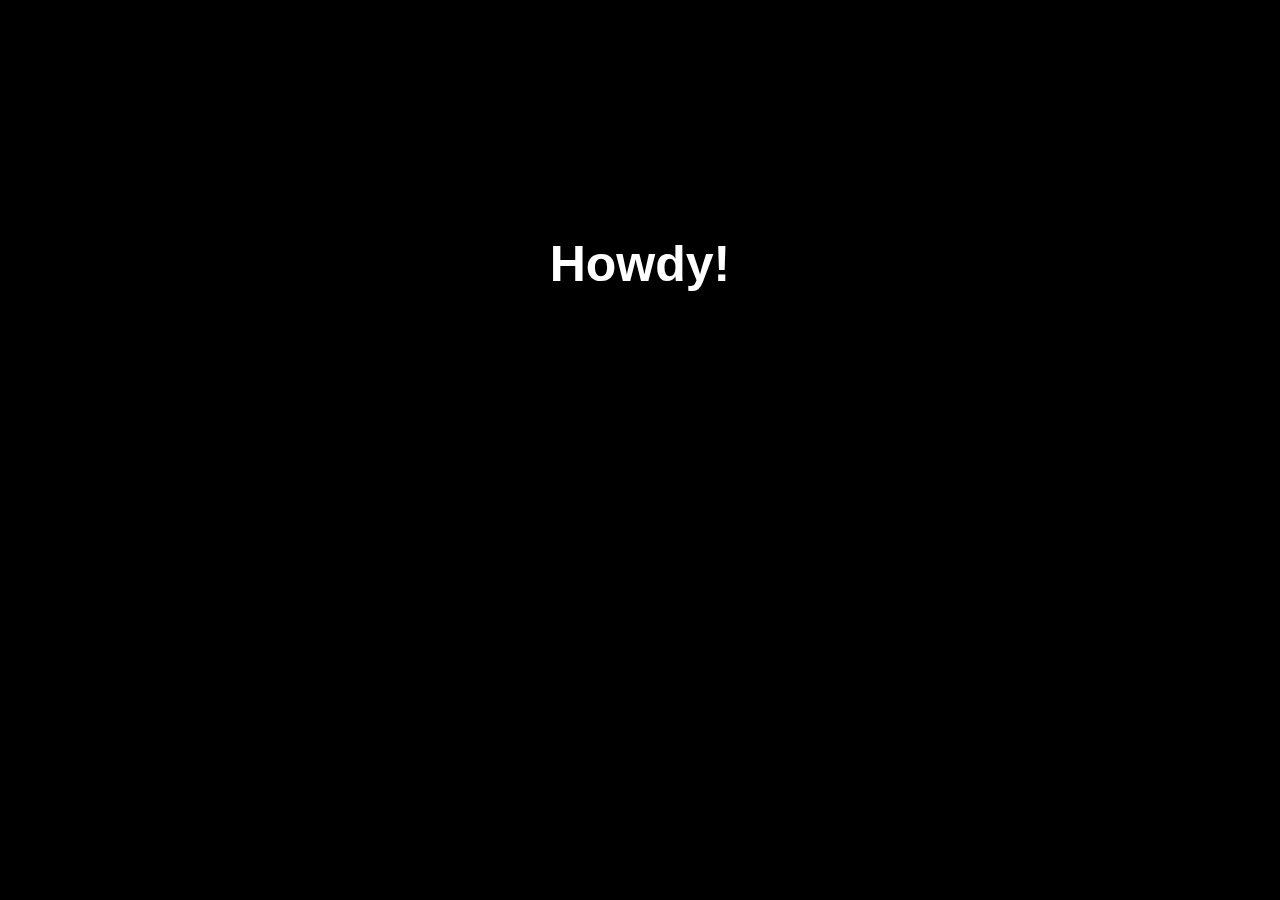
==== index.html @ a6598370 "changed the main_website.html to index.html for Github pages" ====
<!DOCTYPE html>
<html>

<head>

<title>Nuno Goncalves</title>
<meta charset="UTF-8"/>
<link rel="stylesheet" type="text/css" href="main_css.css">

</head>

<body>

<div class="header" id="myHeader" style="white-space: nowrap; overflow:hidden;">
  <h2 style="text-align:left; padding: 10px 16px; float: left;"> Nuno Alexandre Goncalves </h2>
  <h2 style="text-align: right; padding: 10px 16px; float: right;"> Contact </h2>
      <h2 style="text-align: right; padding: 10px 16px; float: right;"> Home </h2>
</div>


<div style="text-align: center;">
<div style="display: inline-block; text-align: left; padding-top: 10%;">
<h1> Howdy! </h1>
</div>
</div>

<div class="text" style="text-align: center;">
<div style="display: inline-block; text-align: left;">
<h2> I'm Nuno Alexandre, a CS undergraduate at the University of Bath. <br /> This is a message to see whether the margins work properly. <br /> This is a link to my <a href="Resources\Nuno Alexandre Goncalves – CV.pdf">CV</a> </h2>
</div>
</div>



</body>

</html>
---- main_css.css ----
body {
	background-color: #000000;

	-webkit-animation: fadein_color 1.5s; /* Safari, Chrome and Opera > 12.1 */
	-moz-animation: fadein_color 1.5s; /* Firefox < 16 */
	-ms-animation: fadein_color 1.5s; /* Internet Explorer */
	-o-animation: fadein_color 1.5s; /* Opera < 12.1 */
	animation: fadein_color 1.5s;
}

h1 {
	font-family: Helvetica, sans-serif;
	font-size: 50px;
	color: white;
	
	font-weight: 700px;
	padding-left: 0px;
	
	-webkit-animation: fadein 4s; /* Safari, Chrome and Opera > 12.1 */
    -moz-animation: fadein 4s; /* Firefox < 16 */
    -ms-animation: fadein 4s; /* Internet Explorer */
    -o-animation: fadein 4s; /* Opera < 12.1 */
    animation: fadein 4s;
	
	margin:10px;
}

h2 {
	font-family: Helvetica, sans-serif;
	font-size: 25px;
	color: white;
	opacity: 0;
	
	font-weight: 300;
	
	-webkit-animation: fadein 2s forwards; /* Safari, Chrome and Opera > 12.1 */
    -moz-animation: fadein 2s forwards; /* Firefox < 16 */
    -ms-animation: fadein 2s forwards; /* Internet Explorer */
    -o-animation: fadein 2s forwards; /* Opera < 12.1 */
    animation: fadein 2s forwards;
	
	animation-delay: 2s;
	-webkit-delay: 2s;
}

.text {
	font-weight: 300;
	top: 0px;
	
	-webkit-animation: slideup 1s forwards; /* Safari, Chrome and Opera > 12.1 */
    -moz-animation: slideup 1s forwards; /* Firefox < 16 */
    -ms-animation: slideup 1s forwards; /* Internet Explorer */
    -o-animation: slideup 1s forwards; /* Opera < 12.1 */
    animation: slideup 1s forwards;
	
	animation-delay: 2s;
	-webkit-delay: 2s;
}

/* The sticky class is added to the header with JS when it reaches its scroll position */
.sticky {
  position: fixed;
  top: 0;
  width: 100%
}

.sticky + .content {
  padding-top: 102px;
}

/*-------------------------------------------------------- Configuration for different browsers -------------------------------------------------------- */

@keyframes fadein {
    from { opacity: 0; }
    to   { opacity: 1; }
}

/* Firefox < 16 */
@-moz-keyframes fadein {
    from { opacity: 0; }
    to   { opacity: 1; }
}

/* Safari, Chrome and Opera > 12.1 */
@-webkit-keyframes fadein {
    from { opacity: 0; }
    to   { opacity: 1; }
}

/* Internet Explorer */
@-ms-keyframes fadein {
    from { opacity: 0; }
    to   { opacity: 1; }
}

/* Opera < 12.1 */
@-o-keyframes fadein {
    from { opacity: 0; }
    to   { opacity: 1; }
}

/*------------------------------------------------------ Transition --------------------------------------------------------*/

@keyframes slideup {
    from { transform: translateY(50px);  }
    to	 { transform: translateY(0);  }
}

/* Firefox < 16 */
@-moz-keyframes slideup {
    from { transform: translateY(50px);  }
    to	 { transform: translateY(0);  }
}

/* Safari, Chrome and Opera > 12.1 */
@-webkit-keyframes slideup {
    from { transform: translateY(50px);  }
    to	 { transform: translateY(0);  }
}

/* Internet Explorer */
@-ms-keyframes slideup {
    from { transform: translateY(50px);  }
    to	 { transform: translateY(0);  }
}

/* Opera < 12.1 */
@-o-keyframes slideup {
    from { transform: translateY(50px);  }
    to	 { transform: translateY(0);  }
}
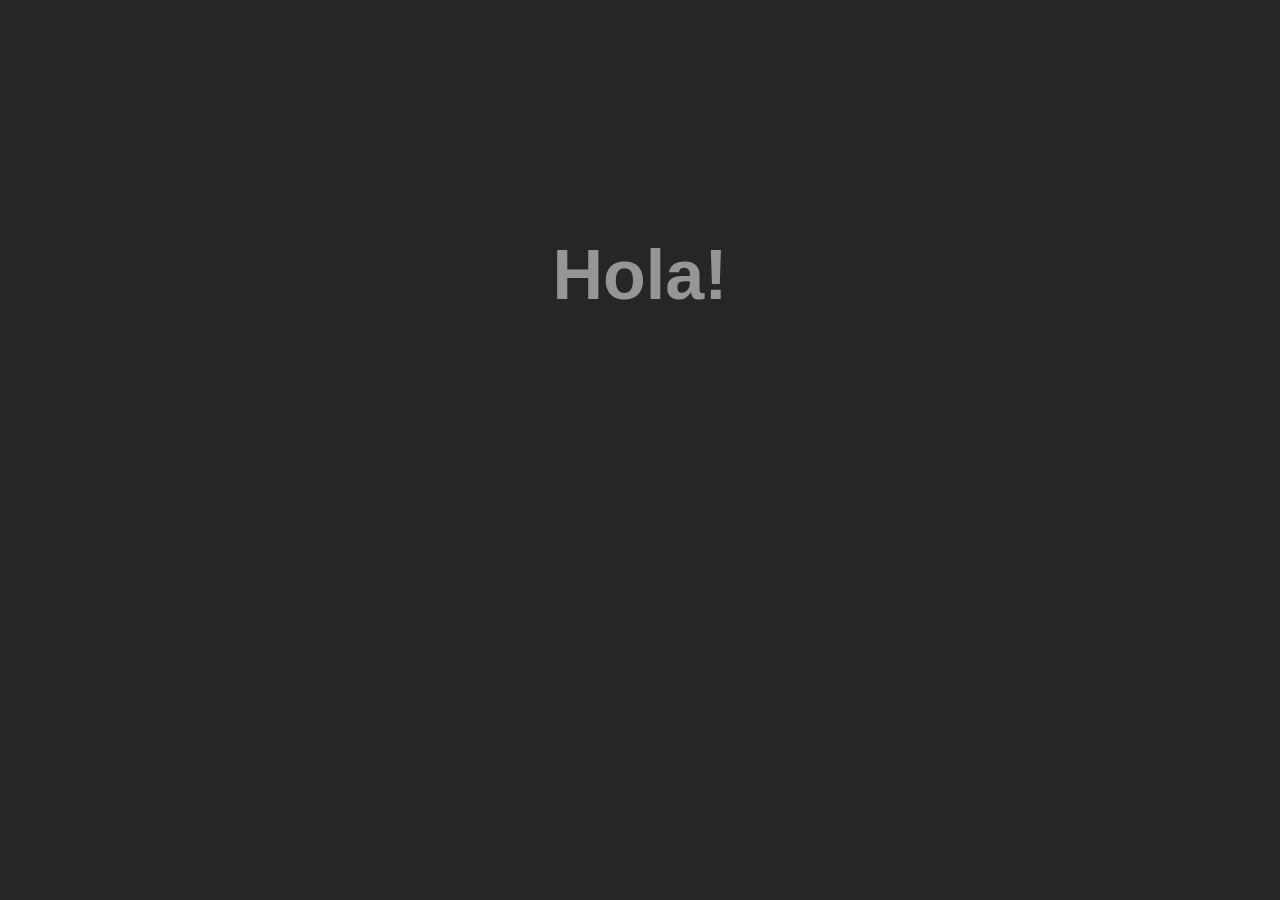
==== commit 78c5f42b: "small update on the main_css.css and index.html file. Updated the colours and removed unnecessary fe" ====
--- a/index.html
+++ b/index.html
@@ -13,24 +13,19 @@
 
 <div class="header" id="myHeader" style="white-space: nowrap; overflow:hidden;">
   <h2 style="text-align:left; padding: 10px 16px; float: left;"> Nuno Alexandre Goncalves </h2>
-  <h2 style="text-align: right; padding: 10px 16px; float: right;"> Contact </h2>
-      <h2 style="text-align: right; padding: 10px 16px; float: right;"> Home </h2>
 </div>
-
 
 <div style="text-align: center;">
 <div style="display: inline-block; text-align: left; padding-top: 10%;">
-<h1> Howdy! </h1>
+<h1> Hola! </h1>
 </div>
 </div>
 
 <div class="text" style="text-align: center;">
 <div style="display: inline-block; text-align: left;">
-<h2> I'm Nuno Alexandre, a CS undergraduate at the University of Bath. <br /> This is a message to see whether the margins work properly. <br /> This is a link to my <a href="Resources\Nuno Alexandre Goncalves – CV.pdf">CV</a> </h2>
+<h2> I'm Nuno Alexandre, a CS undergraduate at the University of Bath. <br /> I am experienced in Java, Python, C and C#  </h2>
 </div>
 </div>
-
-
 
 </body>
 
--- a/main_css.css
+++ b/main_css.css
@@ -1,5 +1,5 @@
 body {
-	background-color: #000000;
+	background-color: #262626;
 
 	-webkit-animation: fadein_color 1.5s; /* Safari, Chrome and Opera > 12.1 */
 	-moz-animation: fadein_color 1.5s; /* Firefox < 16 */
@@ -10,8 +10,8 @@
 
 h1 {
 	font-family: Helvetica, sans-serif;
-	font-size: 50px;
-	color: white;
+	font-size: 70px;
+	color: #969696;
 	
 	font-weight: 700px;
 	padding-left: 0px;
@@ -31,7 +31,7 @@
 	color: white;
 	opacity: 0;
 	
-	font-weight: 300;
+	font-weight: 400px;
 	
 	-webkit-animation: fadein 2s forwards; /* Safari, Chrome and Opera > 12.1 */
     -moz-animation: fadein 2s forwards; /* Firefox < 16 */
